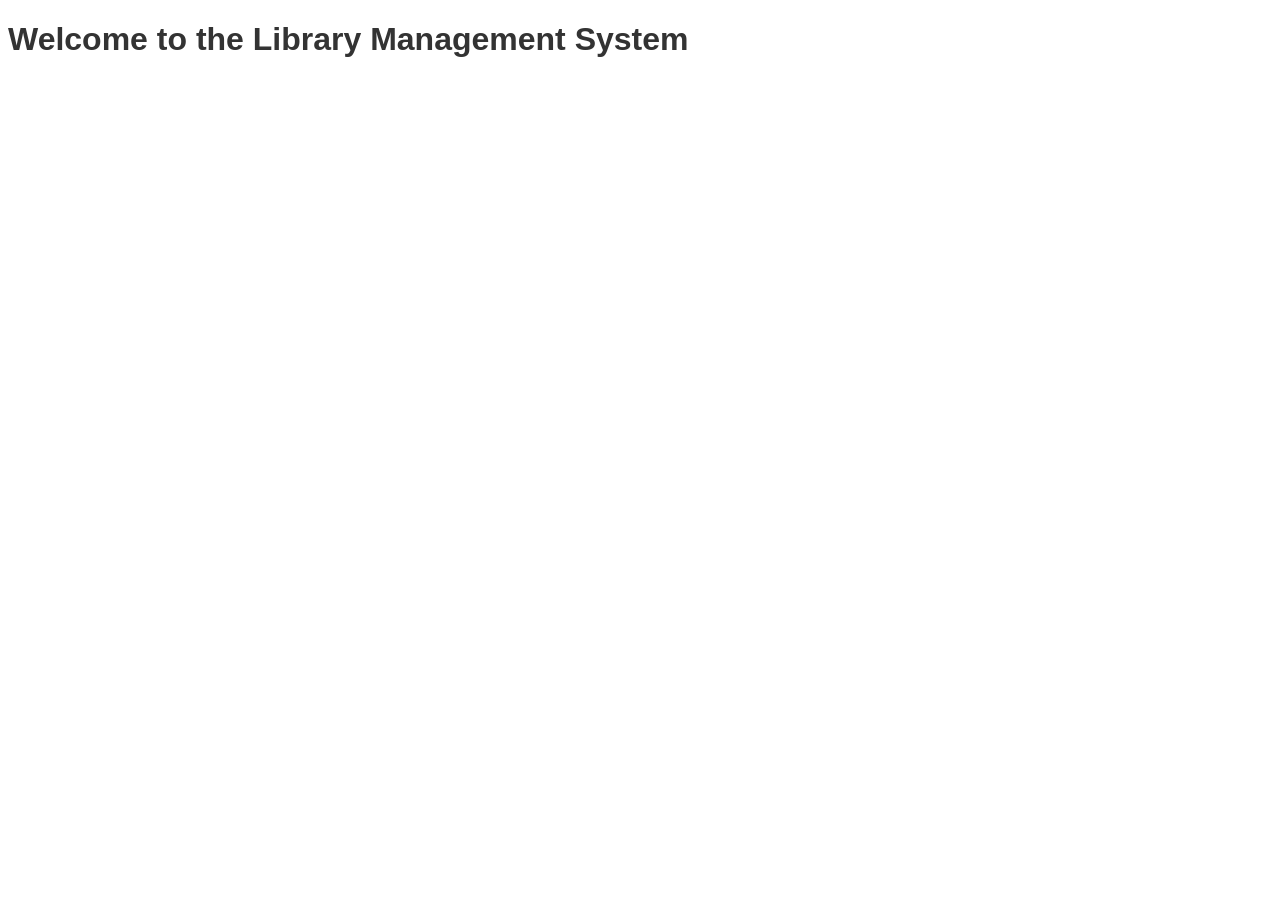
==== public/index.html @ 7195d968 "Rename different files to public folder" ====
<!DOCTYPE html>
<html>
<head>
    <title>Library Management System</title>
    <link rel="stylesheet" type="text/css" href="/css/style.css">
</head>
<body>
    <h1>Welcome to the Library Management System</h1>
</body>
</html>
---- css/style.css ----
body {
    font-family: Arial, sans-serif;
}
h1 {
    color: #333;
}
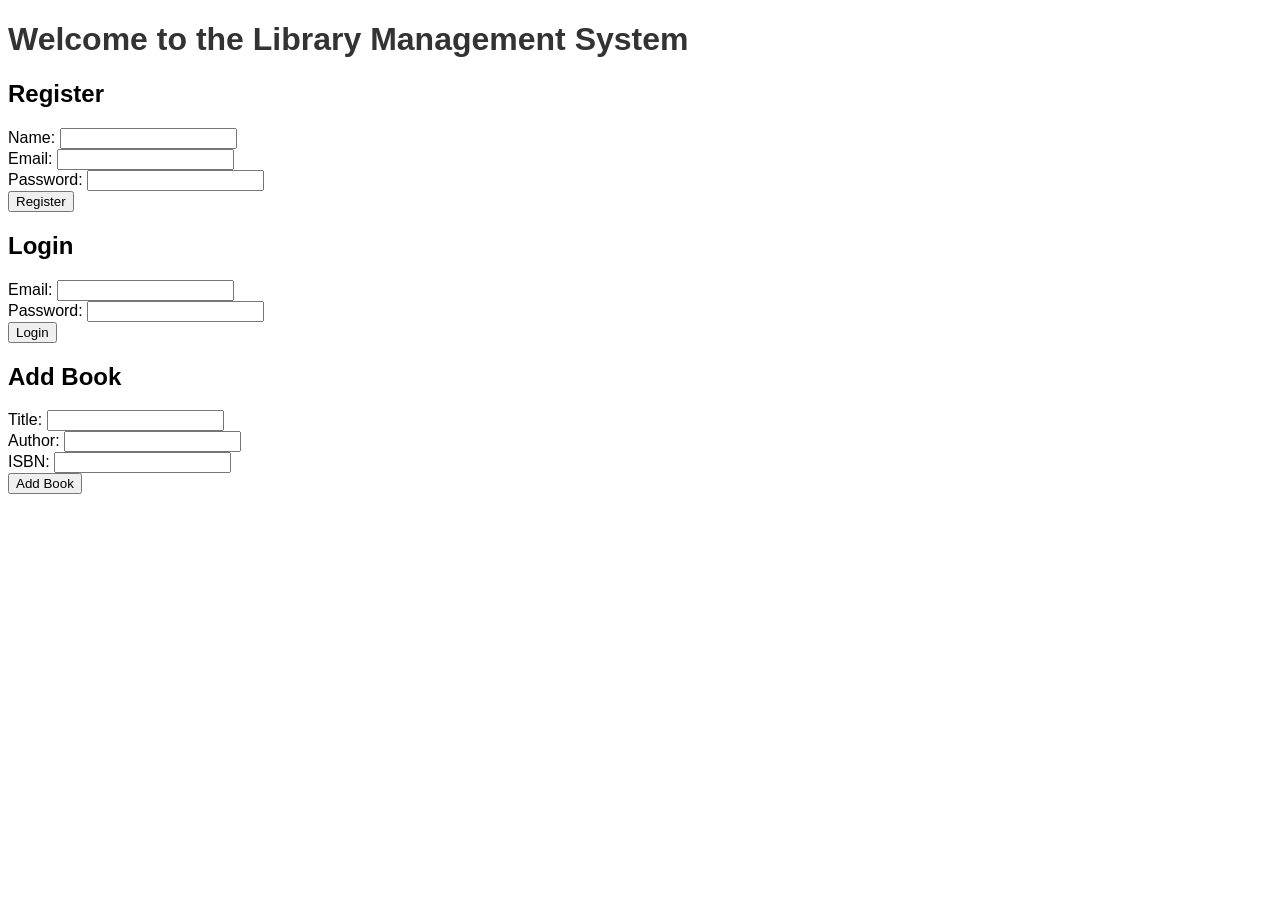
==== commit b4423efa: "Add new file and remove index.php" ====
--- a/public/index.html
+++ b/public/index.html
@@ -6,5 +6,44 @@
 </head>
 <body>
     <h1>Welcome to the Library Management System</h1>
+    
+    <!-- Registration Form -->
+    <h2>Register</h2>
+    <form id="registerForm">
+        <label for="name">Name:</label>
+        <input type="text" id="name" name="name" required><br>
+        <label for="email">Email:</label>
+        <input type="email" id="email" name="email" required><br>
+        <label for="password">Password:</label>
+        <input type="password" id="password" name="password" required><br>
+        <button type="submit">Register</button>
+    </form>
+    <div id="registerMessage"></div>
+    
+    <!-- Login Form -->
+    <h2>Login</h2>
+    <form id="loginForm">
+        <label for="loginEmail">Email:</label>
+        <input type="email" id="loginEmail" name="email" required><br>
+        <label for="loginPassword">Password:</label>
+        <input type="password" id="loginPassword" name="password" required><br>
+        <button type="submit">Login</button>
+    </form>
+    <div id="loginMessage"></div>
+    
+    <!-- Add Book Form -->
+    <h2>Add Book</h2>
+    <form id="addBookForm">
+        <label for="title">Title:</label>
+        <input type="text" id="title" name="title" required><br>
+        <label for="author">Author:</label>
+        <input type="text" id="author" name="author" required><br>
+        <label for="isbn">ISBN:</label>
+        <input type="text" id="isbn" name="isbn" required><br>
+        <button type="submit">Add Book</button>
+    </form>
+    <div id="addBookMessage"></div>
+
+    <script src="/js/script.js"></script>
 </body>
-</html>+</html>
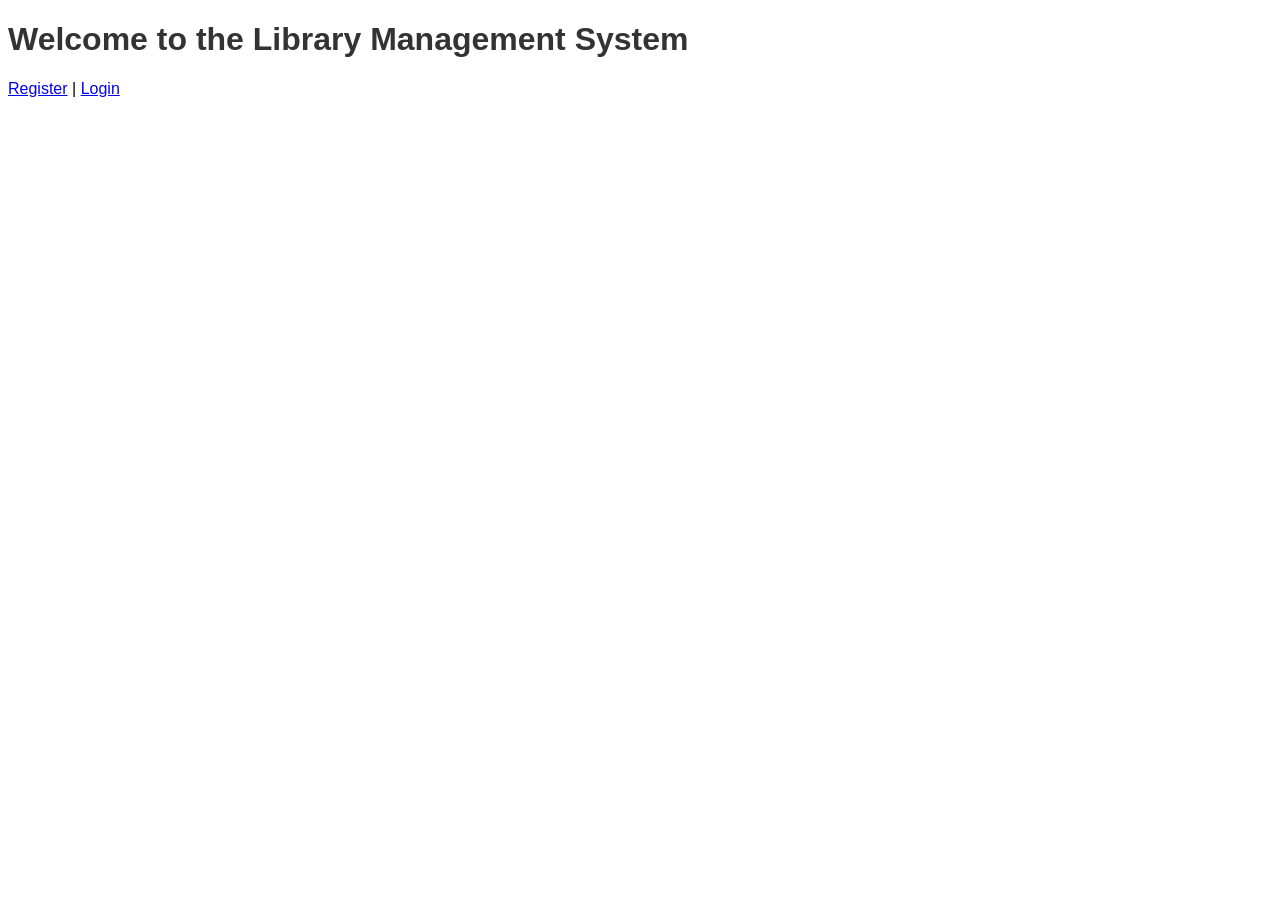
==== commit ec96e614: "Add new, update & renamed files" ====
--- a/public/index.html
+++ b/public/index.html
@@ -6,44 +6,6 @@
 </head>
 <body>
     <h1>Welcome to the Library Management System</h1>
-    
-    <!-- Registration Form -->
-    <h2>Register</h2>
-    <form id="registerForm">
-        <label for="name">Name:</label>
-        <input type="text" id="name" name="name" required><br>
-        <label for="email">Email:</label>
-        <input type="email" id="email" name="email" required><br>
-        <label for="password">Password:</label>
-        <input type="password" id="password" name="password" required><br>
-        <button type="submit">Register</button>
-    </form>
-    <div id="registerMessage"></div>
-    
-    <!-- Login Form -->
-    <h2>Login</h2>
-    <form id="loginForm">
-        <label for="loginEmail">Email:</label>
-        <input type="email" id="loginEmail" name="email" required><br>
-        <label for="loginPassword">Password:</label>
-        <input type="password" id="loginPassword" name="password" required><br>
-        <button type="submit">Login</button>
-    </form>
-    <div id="loginMessage"></div>
-    
-    <!-- Add Book Form -->
-    <h2>Add Book</h2>
-    <form id="addBookForm">
-        <label for="title">Title:</label>
-        <input type="text" id="title" name="title" required><br>
-        <label for="author">Author:</label>
-        <input type="text" id="author" name="author" required><br>
-        <label for="isbn">ISBN:</label>
-        <input type="text" id="isbn" name="isbn" required><br>
-        <button type="submit">Add Book</button>
-    </form>
-    <div id="addBookMessage"></div>
-
-    <script src="/js/script.js"></script>
+    <p><a href="register.html">Register</a> | <a href="login.html">Login</a></p>
 </body>
 </html>
